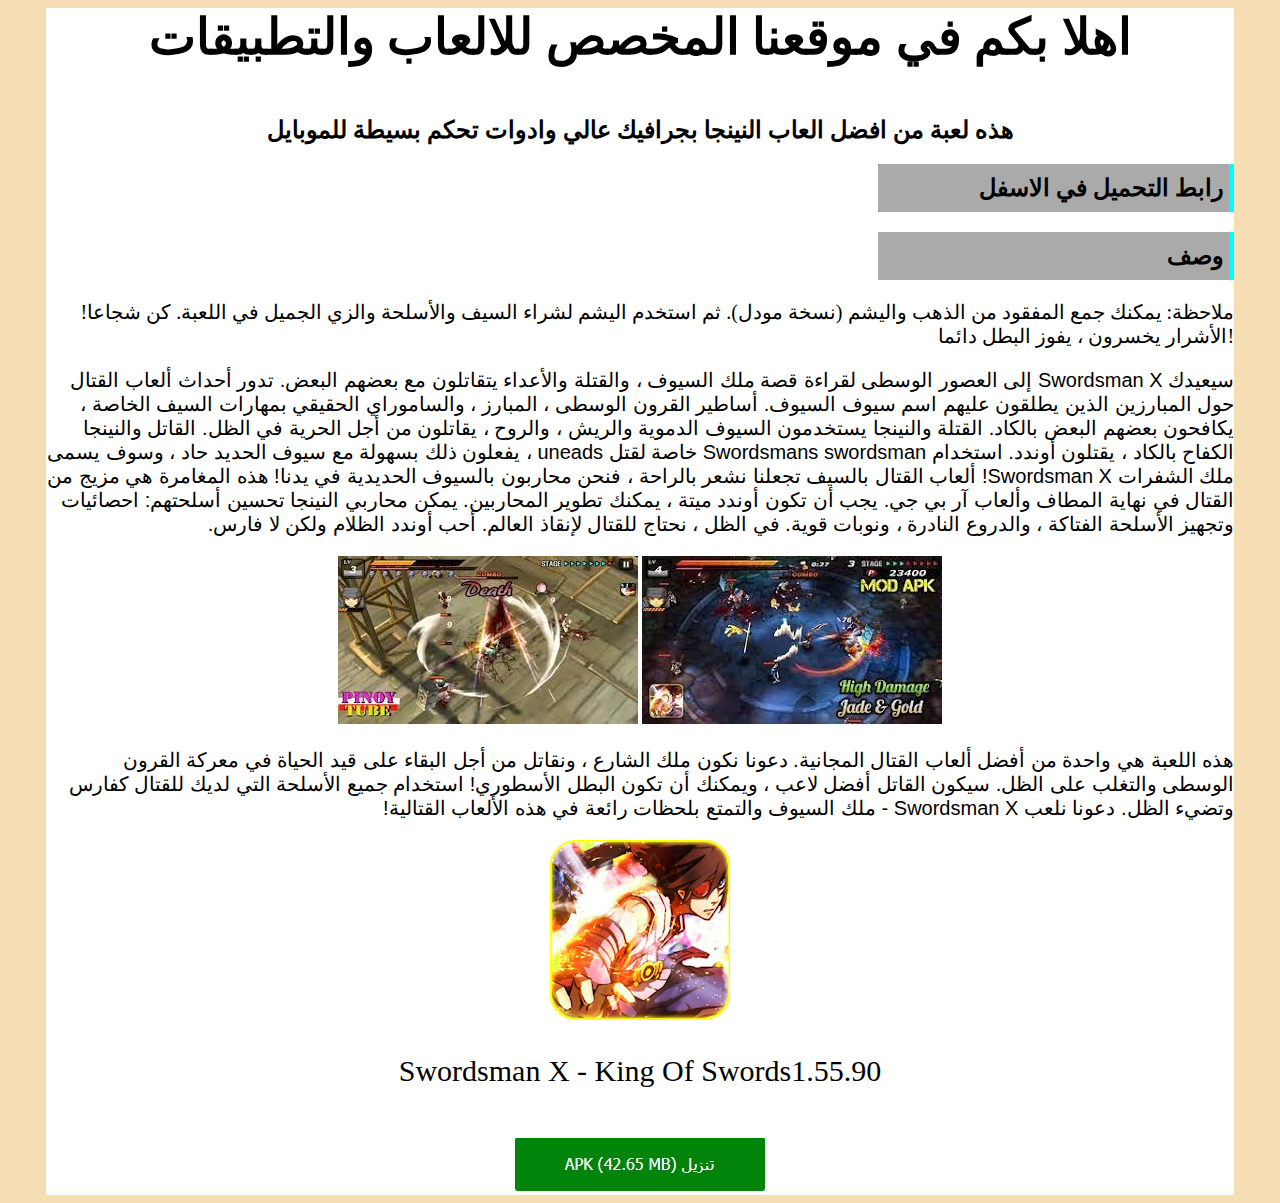
==== index.html @ 2c7d958f "Add files via upload" ====
<!DOCTYPE html>
<html>
<head>
<meta charset="utf-8">
<meta name="description" content=" One of the best ninja games in gaming history,لعبة من افضل العاب النينجا الموجودة في تاريخ الالعاب ">
<link rel="stylesheet" href="style.css">
<title>TOP 1 GAME NINJA افضل العاب النينجا للموبايل</title>

</head>
<body >
   <div class="all1"> <center><h1 class="top">اهلا بكم في موقعنا  المخصص للالعاب والتطبيقات</h1></center>

<p class="app"> <h2 align="center"> هذه لعبة من افضل العاب النينجا بجرافيك عالي وادوات تحكم بسيطة للموبايل</h2></p>
<p><h2 class="link" align="right">رابط التحميل في الاسفل</h2></p>
<p ><h2 class="p1" align="right">وصف</h2></p>
    <p align="right" class="test1">ملاحظة: يمكنك جمع المفقود من الذهب واليشم (نسخة مودل). ثم استخدم اليشم لشراء السيف والأسلحة والزي الجميل في اللعبة. كن شجاعا! الأشرار يخسرون ، يفوز البطل دائما!</p>

      <p  class="description" dir="rtl">  سيعيدك Swordsman X إلى العصور الوسطى لقراءة قصة ملك السيوف ، والقتلة والأعداء يتقاتلون مع بعضهم البعض.
        تدور أحداث ألعاب القتال حول المبارزين الذين يطلقون عليهم اسم سيوف السيوف. أساطير القرون الوسطى ، المبارز ، والساموراي الحقيقي بمهارات السيف الخاصة ، يكافحون بعضهم البعض بالكاد. القتلة والنينجا يستخدمون السيوف الدموية والريش ، والروح ، يقاتلون من أجل الحرية في الظل.
        القاتل والنينجا الكفاح بالكاد ، يقتلون أوندد. استخدام Swordsmans swordsman خاصة لقتل uneads ، يفعلون ذلك بسهولة مع سيوف الحديد حاد ، وسوف يسمى ملك الشفرات Swordsman X!
        ألعاب القتال بالسيف تجعلنا نشعر بالراحة ، فنحن محاربون بالسيوف الحديدية في يدنا! هذه المغامرة هي مزيج من القتال في نهاية المطاف وألعاب آر بي جي.
       يجب أن تكون أوندد ميتة ، يمكنك تطوير المحاربين. يمكن محاربي النينجا تحسين أسلحتهم: احصائيات وتجهيز الأسلحة الفتاكة ، والدروع النادرة ، ونوبات قوية. في الظل ، نحتاج للقتال لإنقاذ العالم. أحب أوندد الظلام ولكن لا فارس.</p>
       
       <p align="center"><img src="image1.jpg" class="image1"> <img src="image2.jpg"></p> 

        <p class="description" dir="rtl">هذه اللعبة هي واحدة من أفضل ألعاب القتال المجانية. دعونا نكون ملك الشارع ، ونقاتل من أجل البقاء على قيد الحياة في معركة القرون الوسطى والتغلب على الظل.
        سيكون القاتل أفضل لاعب ، ويمكنك أن تكون البطل الأسطوري! استخدام جميع الأسلحة التي لديك للقتال كفارس وتضيء الظل.
        دعونا نلعب Swordsman X - ملك السيوف والتمتع بلحظات رائعة في هذه الألعاب القتالية!</p>
</p>

<center>   
<img src="image4.jpg" class="image4" > 

<p class="game" >Swordsman X -  King
  Of Swords‏1.55.90 </p>



<a href="https://3rab.pw/xXkTBs" ><img src="image6.jpg" alt="dwonload" class="dwonload"> </a></center>
   
</div>





























</body>
</html>
---- style.css ----
body{
    background-color: wheat;
}
.all1{
    background: white;
    margin-left: 3%;
    margin-right: 3%;
   
} 
h1{
    font-size: 50px;
    font-family: t;
}
.test1{
    font-size: 20px;
    
}
.description{
    font-size: 20px;
    font-family: arial; 
}
.image5{
    margin-top: 10px;
}
.descriptio{
    font-size: 20px;
    font-family: arial;
   
}
.top{
    margin-bottom: 50px;
    margin-top: 0%
}
.p1{

background: #aaa;
padding: 10px;
margin-left: 70%;

position: relative;
background-position: right;
}

.p1::before{
    content: "";
    height: 100%;
    width: 5px;
    background: aqua;
    position: absolute;
    right: 0px;
    top: 0px;
   
}

.game{
    
    
 
    font-size: 30px;
}

.dwonload{
    
    padding-top: 20px;
    
}
.link{
   
background: #aaa;
padding: 10px;

margin-left: 70%;

position: relative;
background-position: right;
}

.link::before{
    content: "";
    height: 100%;
    width: 5px;
    background: aqua;
    position: absolute;
    right: 0px;
    top: 0px;
   
}
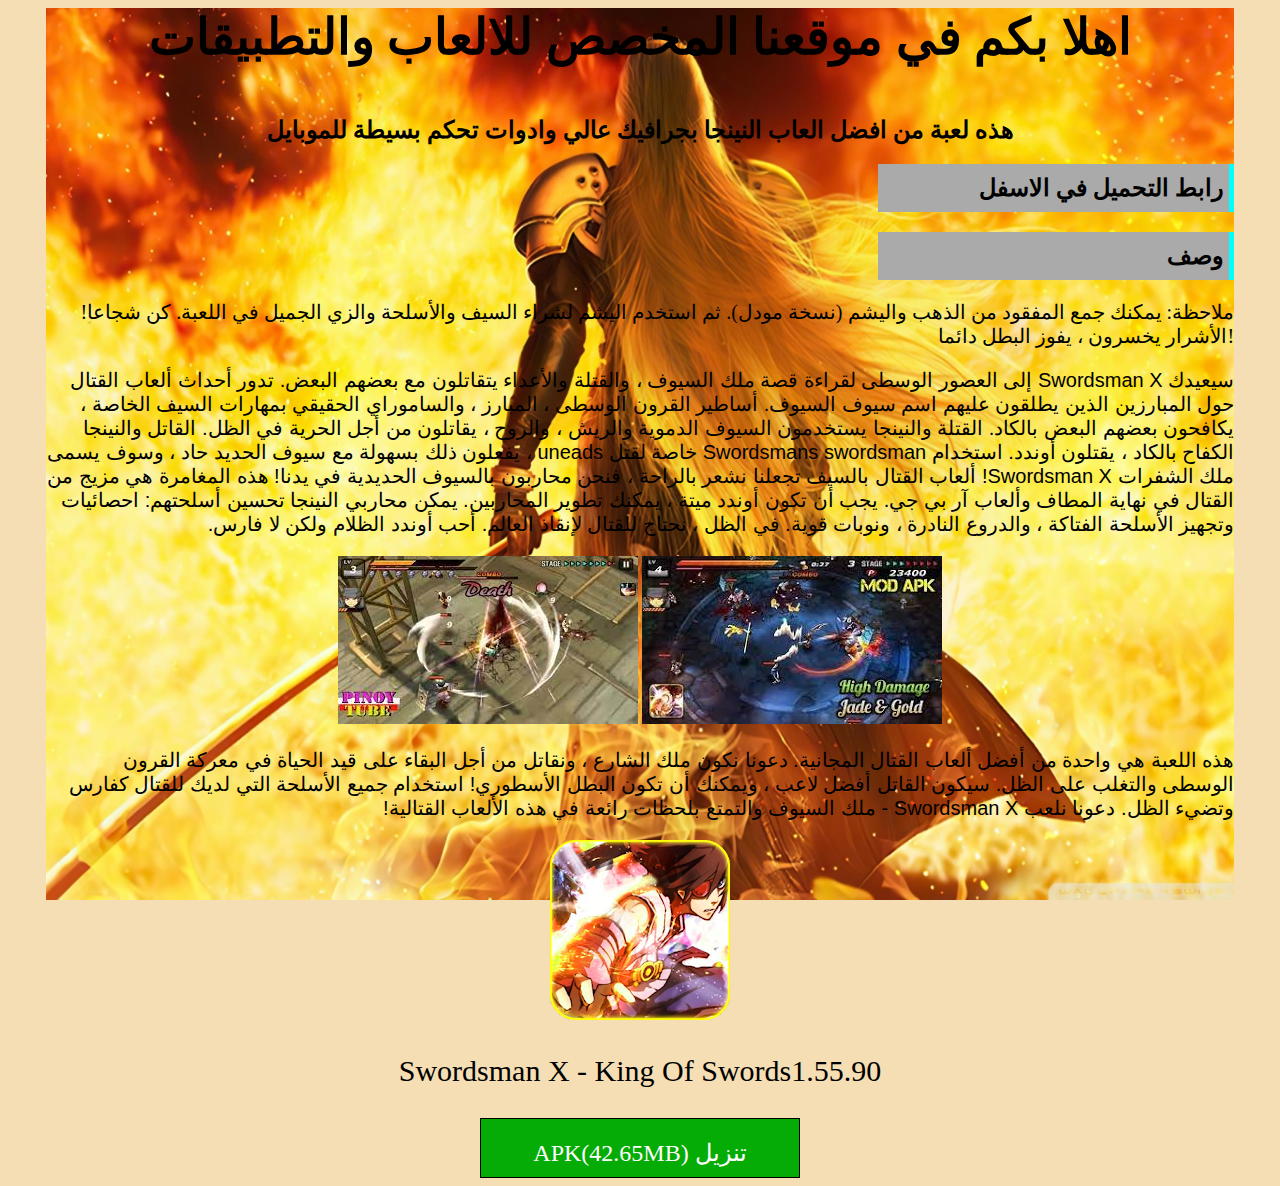
==== commit 68e79a07: "Add files via upload" ====
--- a/index.html
+++ b/index.html
@@ -36,9 +36,8 @@
 
 
 
-<a href="https://3rab.pw/xXkTBs" ><img src="image6.jpg" alt="dwonload" class="dwonload"> </a></center>
+<a href="https://3rab.pw/xXkTBs" class="a"><div  class="dwonload" dir="rtl"> تنزيل APK(42.65MB)</div> </a></center>
    
-</div>
 
 
 
@@ -63,6 +62,7 @@
 
 
 
+</div>
 
 
 
--- a/style.css
+++ b/style.css
@@ -1,11 +1,31 @@
+.dwonload{
+    border: 1px black groove;
+    background-color: rgb(5, 172, 5);
+    padding: 10px;
+    font-size: x-large;
+    
+}
+.a{
+    text-decoration:none;
+    color: white;
+    font-family: serif;
+}
+
+
+
+
+
 body{
     background-color: wheat;
+   
 }
 .all1{
-    background: white;
+   background-image: url("body1.jpg") ;
     margin-left: 3%;
     margin-right: 3%;
-   
+   background-repeat: no-repeat;
+   background-attachment: fixed;
+  background-size:100% ;
 } 
 h1{
     font-size: 50px;
@@ -53,9 +73,6 @@
 }
 
 .game{
-    
-    
- 
     font-size: 30px;
 }
 
@@ -85,3 +102,99 @@
     top: 0px;
    
 }
+@media screen and (max-width:400px){
+    .dwonload{
+        width: 85%;
+    }
+}
+@media screen and (min-width:401px) and (max-width:600px){
+    .dwonload{
+        width: 50%;
+    }
+}
+@media screen and (min-width:601px) and (max-width:800px){
+.dwonload{
+    width: 40%;
+}
+}
+@media screen and (min-width:801px) and (max-width:1000px){
+.dwonload{
+    width: 30%;
+}
+}
+@media screen and (min-width:1001px) and (max-width:1366px){
+    .dwonload{
+    width: 25%;
+    }
+}
+@media screen and (min-width:1367px) and (max-width:2000px){
+    .dwonload{
+        width: 25%;
+    }
+}
+
+
+@media screen and (max-width:400px){
+    .all1{
+        background-image: url("body2.jpg") ;
+        margin-left: 3%;
+        margin-right: 3%;
+       background-repeat: no-repeat;
+       background-attachment: fixed;
+       background-size:100% 100%;
+    }
+}
+
+
+
+@media screen and (min-width:401px) and (max-width:600px){
+    .all1{
+        background-image: url("body3.jpg") ;
+        margin-left: 3%;
+        margin-right: 3%;
+       background-repeat: no-repeat;
+       background-attachment: fixed;
+       background-size:100% 100%;
+    }
+}
+@media screen and (min-width:601px) and (max-width:700px){
+    .all1{
+        background-image: url("body3.jpg") ;
+        margin-left: 3%;
+        margin-right: 3%;
+       background-repeat: no-repeat;
+       background-attachment: fixed;
+       background-size:100% 100%;
+    }
+}
+@media screen and (min-width:701px) and (max-width:800px){
+    .all1{
+        background-image: url("body4.jpg") ;
+        margin-left: 3%;
+        margin-right: 3%;
+       background-repeat: no-repeat;
+       background-attachment: fixed;
+       background-size:100% 100%;
+    }
+}
+
+@media screen and (min-width:801px) and (max-width:1000px){
+    .all1{
+        background-image: url("body1.jpg") ;
+        margin-left: 3%;
+        margin-right: 3%;
+       background-repeat: no-repeat;
+       background-attachment: fixed;
+       background-size:100% 100%;
+    }
+}
+@media screen and (min-width:1001px) and (max-width:1366px){
+    .all1{
+        background-image: url("body.jpg") ;
+        margin-left: 3%;
+        margin-right: 3%;
+       background-repeat: no-repeat;
+       background-attachment: fixed;
+       background-size:100% 100%;
+    }
+}
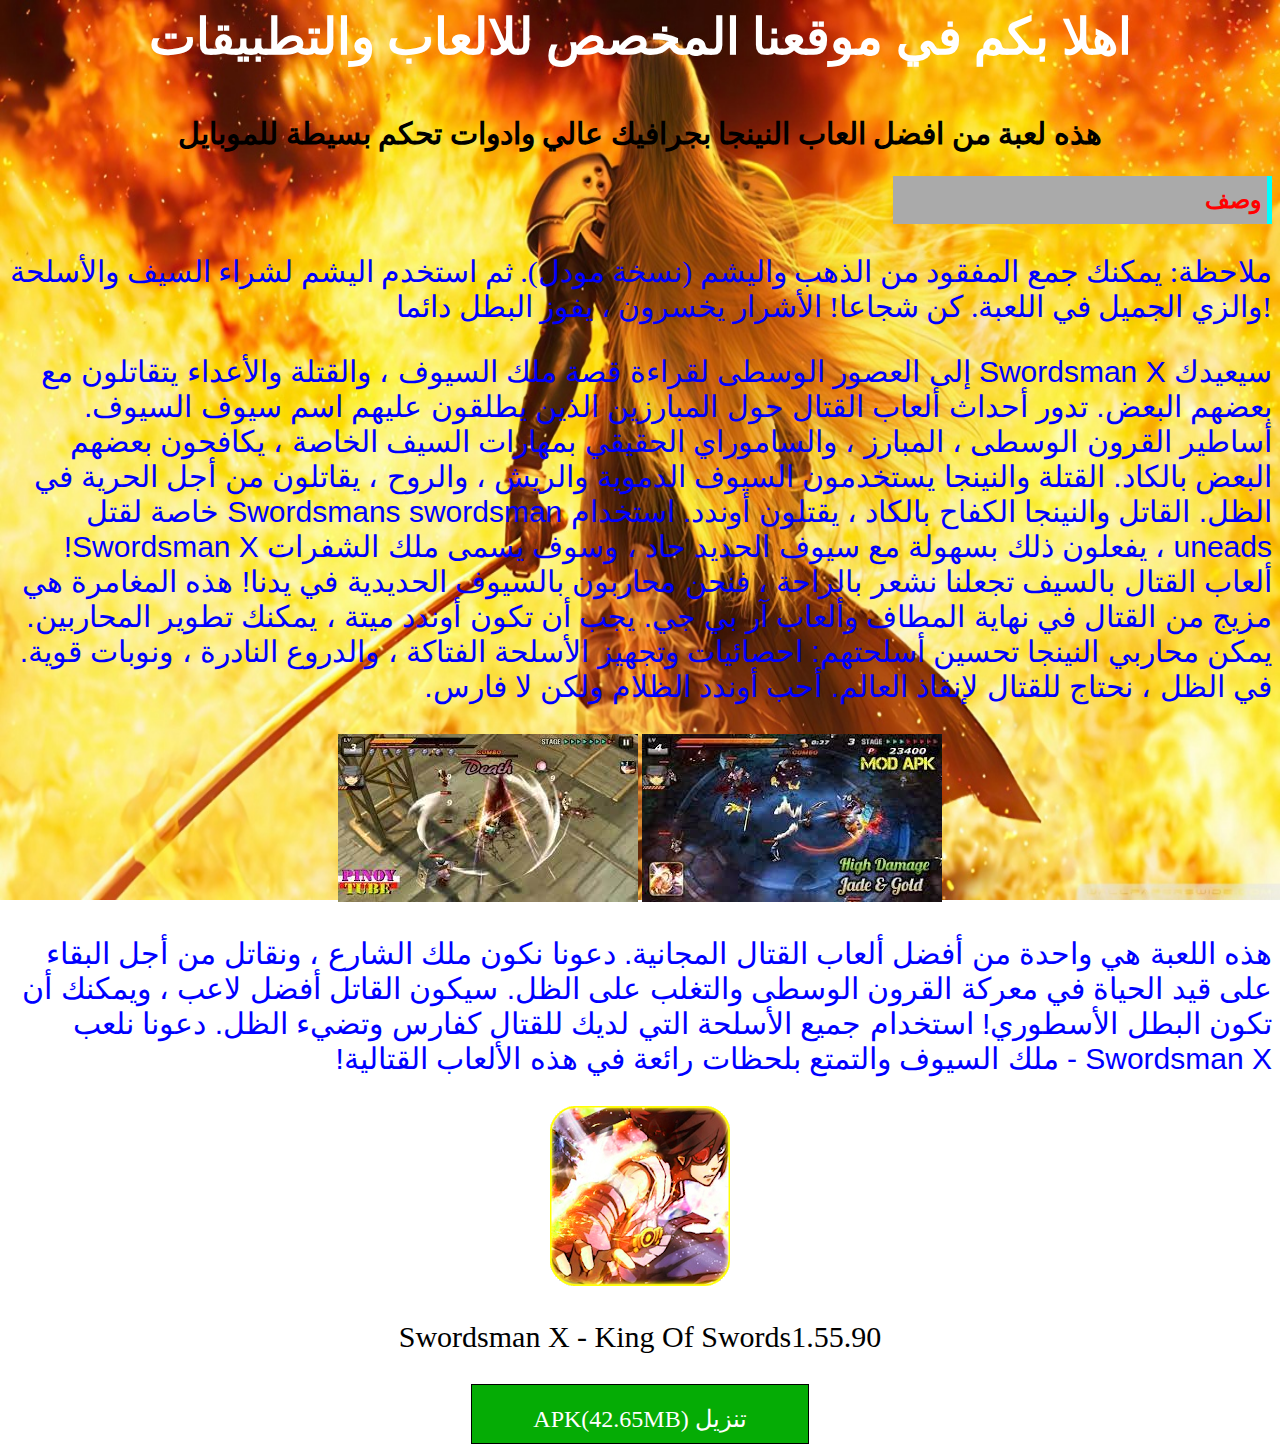
==== commit fd4922d7: "Add files via upload" ====
--- a/index.html
+++ b/index.html
@@ -8,10 +8,10 @@
 
 </head>
 <body >
-   <div class="all1"> <center><h1 class="top">اهلا بكم في موقعنا  المخصص للالعاب والتطبيقات</h1></center>
+    <center><h1 class="top">اهلا بكم في موقعنا  المخصص للالعاب والتطبيقات</h1></center>
 
-<p class="app"> <h2 align="center"> هذه لعبة من افضل العاب النينجا بجرافيك عالي وادوات تحكم بسيطة للموبايل</h2></p>
-<p><h2 class="link" align="right">رابط التحميل في الاسفل</h2></p>
+<p> <h2 align="center" class="app"> هذه لعبة من افضل العاب النينجا بجرافيك عالي وادوات تحكم بسيطة للموبايل</h2></p>
+
 <p ><h2 class="p1" align="right">وصف</h2></p>
     <p align="right" class="test1">ملاحظة: يمكنك جمع المفقود من الذهب واليشم (نسخة مودل). ثم استخدم اليشم لشراء السيف والأسلحة والزي الجميل في اللعبة. كن شجاعا! الأشرار يخسرون ، يفوز البطل دائما!</p>
 
@@ -23,7 +23,7 @@
        
        <p align="center"><img src="image1.jpg" class="image1"> <img src="image2.jpg"></p> 
 
-        <p class="description" dir="rtl">هذه اللعبة هي واحدة من أفضل ألعاب القتال المجانية. دعونا نكون ملك الشارع ، ونقاتل من أجل البقاء على قيد الحياة في معركة القرون الوسطى والتغلب على الظل.
+        <p class="description1" dir="rtl">هذه اللعبة هي واحدة من أفضل ألعاب القتال المجانية. دعونا نكون ملك الشارع ، ونقاتل من أجل البقاء على قيد الحياة في معركة القرون الوسطى والتغلب على الظل.
         سيكون القاتل أفضل لاعب ، ويمكنك أن تكون البطل الأسطوري! استخدام جميع الأسلحة التي لديك للقتال كفارس وتضيء الظل.
         دعونا نلعب Swordsman X - ملك السيوف والتمتع بلحظات رائعة في هذه الألعاب القتالية!</p>
 </p>
@@ -62,7 +62,6 @@
 
 
 
-</div>
 
 
 
--- a/style.css
+++ b/style.css
@@ -11,33 +11,34 @@
     font-family: serif;
 }
 
+body{
+    background-image: url("body1.jpg") ;
+    
+    background-repeat: no-repeat;
+    background-attachment: fixed;
+   background-size:100% 100%;
+}
+.description1{
+    color:blue;
+font-size: 30px;
+font-family: arial;
+}
 
 
 
-
-body{
-    background-color: wheat;
-   
-}
-.all1{
-   background-image: url("body1.jpg") ;
-    margin-left: 3%;
-    margin-right: 3%;
-   background-repeat: no-repeat;
-   background-attachment: fixed;
-  background-size:100% ;
-} 
+ 
 h1{
     font-size: 50px;
     font-family: t;
 }
 .test1{
-    font-size: 20px;
-    
+    font-size: 30px;
+    color:blue;
 }
 .description{
-    font-size: 20px;
+    font-size: 30px;
     font-family: arial; 
+    color:blue
 }
 .image5{
     margin-top: 10px;
@@ -47,18 +48,26 @@
     font-family: arial;
    
 }
+.app{
+    font-size: 30px;
+
+}
 .top{
+color: white;
+  
     margin-bottom: 50px;
     margin-top: 0%
+    
 }
 .p1{
 
 background: #aaa;
 padding: 10px;
+
 margin-left: 70%;
-
+color:red;
 position: relative;
-background-position: right;
+background-position:right;
 }
 
 .p1::before{
@@ -69,11 +78,12 @@
     position: absolute;
     right: 0px;
     top: 0px;
-   
+    
 }
 
 .game{
     font-size: 30px;
+    color: black;
 }
 
 .dwonload{
@@ -81,27 +91,7 @@
     padding-top: 20px;
     
 }
-.link{
-   
-background: #aaa;
-padding: 10px;
 
-margin-left: 70%;
-
-position: relative;
-background-position: right;
-}
-
-.link::before{
-    content: "";
-    height: 100%;
-    width: 5px;
-    background: aqua;
-    position: absolute;
-    right: 0px;
-    top: 0px;
-   
-}
 @media screen and (max-width:400px){
     .dwonload{
         width: 85%;
@@ -137,8 +127,7 @@
 @media screen and (max-width:400px){
     .all1{
         background-image: url("body2.jpg") ;
-        margin-left: 3%;
-        margin-right: 3%;
+        
        background-repeat: no-repeat;
        background-attachment: fixed;
        background-size:100% 100%;
@@ -150,8 +139,7 @@
 @media screen and (min-width:401px) and (max-width:600px){
     .all1{
         background-image: url("body3.jpg") ;
-        margin-left: 3%;
-        margin-right: 3%;
+        
        background-repeat: no-repeat;
        background-attachment: fixed;
        background-size:100% 100%;
@@ -160,8 +148,7 @@
 @media screen and (min-width:601px) and (max-width:700px){
     .all1{
         background-image: url("body3.jpg") ;
-        margin-left: 3%;
-        margin-right: 3%;
+       
        background-repeat: no-repeat;
        background-attachment: fixed;
        background-size:100% 100%;
@@ -170,8 +157,7 @@
 @media screen and (min-width:701px) and (max-width:800px){
     .all1{
         background-image: url("body4.jpg") ;
-        margin-left: 3%;
-        margin-right: 3%;
+        
        background-repeat: no-repeat;
        background-attachment: fixed;
        background-size:100% 100%;
@@ -181,8 +167,7 @@
 @media screen and (min-width:801px) and (max-width:1000px){
     .all1{
         background-image: url("body1.jpg") ;
-        margin-left: 3%;
-        margin-right: 3%;
+        
        background-repeat: no-repeat;
        background-attachment: fixed;
        background-size:100% 100%;
@@ -191,8 +176,7 @@
 @media screen and (min-width:1001px) and (max-width:1366px){
     .all1{
         background-image: url("body.jpg") ;
-        margin-left: 3%;
-        margin-right: 3%;
+       
        background-repeat: no-repeat;
        background-attachment: fixed;
        background-size:100% 100%;
